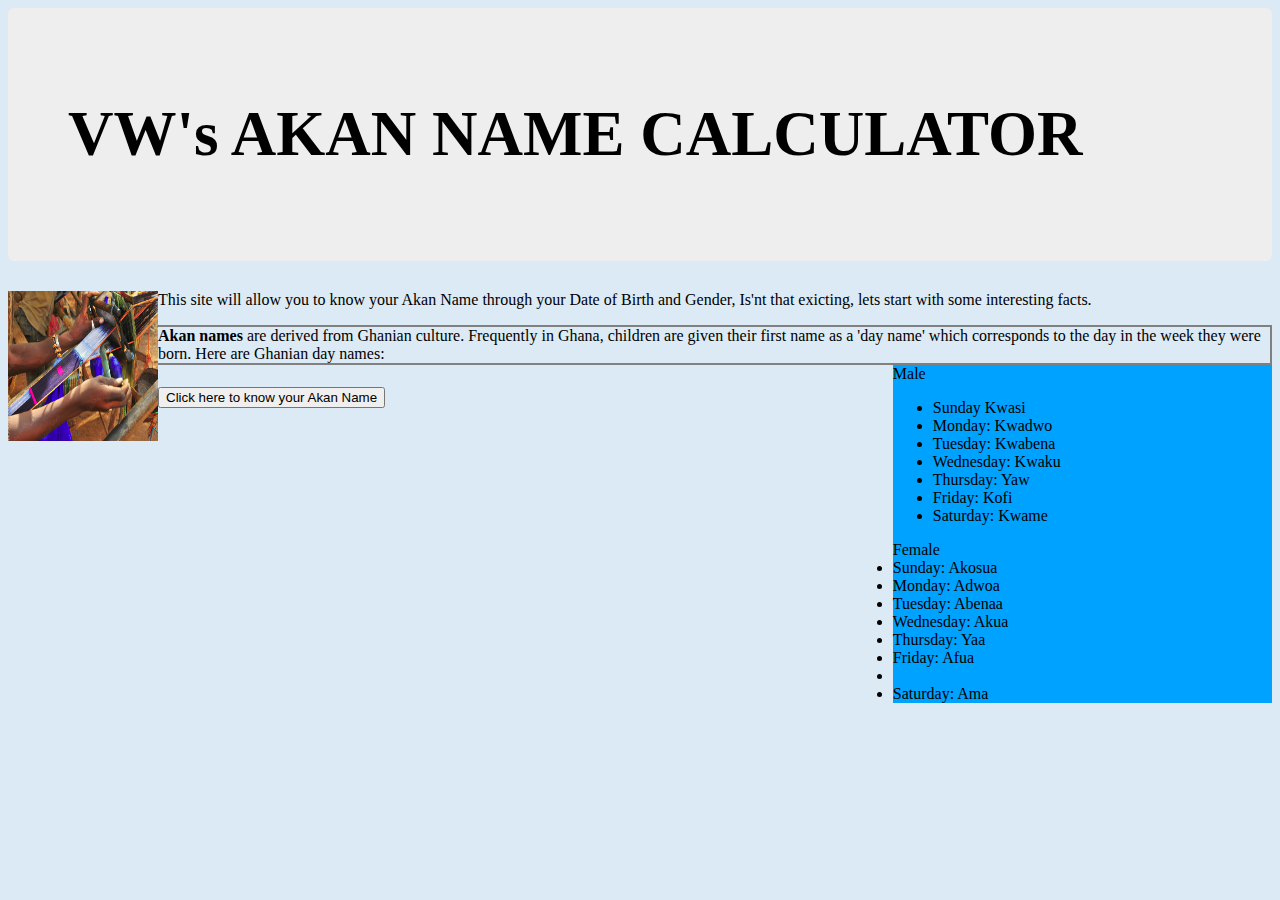
==== index.html @ c5373c85 "add the bootstrap local folder" ====
<!DOCTYPE html>
<html lang="en">
<head>
  <meta charset="UTF-8">
  <meta http-equiv="X-UA-Compatible" content="IE=edge">
  <meta name="viewport" content="width=device-width, initial-scale=1.0">
  <link rel="stylesheet" href="/bootstrap-5.2.2-dist/" type="text/css" media="all">
  <link rel="stylesheet" href="/css/styles.css">
  <title>Akan Name Calculator</title>
</head>
<body>
<div class="container">
<div class="jumbotron">
<h1>VW's AKAN NAME CALCULATOR</h1>
</div>
<img src="/images/Akan Other Image.PNG" alt="Akan Photo" width="150" height="150">
<p>This site will allow you to know your Akan Name through your Date of Birth and Gender, 
  Is'nt that exicting, lets start with some interesting facts.</p>
<div class="border-box"><b>Akan names</b> are derived from Ghanian culture. Frequently in Ghana, children are given their first name as a 'day name' which corresponds to the day in the week they were born. Here are Ghanian day names:
</div>
<div class="sidebar">
Male
<ul>
  <li>Sunday Kwasi</li>
  <li>Monday: Kwadwo</li>
  <li>Tuesday: Kwabena</li>
  <li>Wednesday: Kwaku</li>
  <li>Thursday:  Yaw</li>
  <li>Friday: Kofi</li>
  <li>Saturday: Kwame</li>
</ul>
Female
<li>Sunday: Akosua</li>
<li>Monday: Adwoa</li>
<li>Tuesday: Abenaa</li>
<li>Wednesday: Akua</li>
<li>Thursday:  Yaa</li>
<li>Friday: Afua<li>
<li>Saturday: Ama</li>
</div>
<h1 id = "myOutput" ></h1>
<button type="button" class="btn btn-secondary btn-lg" onclick="akanNames()"> Click here to know your Akan Name</button>
<script src="/js/main.js"></script>
</body>
</html>
---- css/styles.css ----
.jumbotron {
  padding-top: 30px;
  padding-bottom: 30px;
  margin-bottom: 30px;
  color: inherit;
  background-color: #eee;
}
.jumbotron h1,
.jumbotron .h1 {
  color: inherit;
}
.jumbotron p {
  margin-bottom: 15px;
  font-size: 21px;
  font-weight: 200;
}
.jumbotron > hr {
  border-top-color: #d5d5d5;
}
.container .jumbotron,
.container-fluid .jumbotron {
  padding-right: 15px;
  padding-left: 15px;
  border-radius: 6px;
}
.jumbotron .container {
  max-width: 100%;
}
@media screen and (min-width: 768px) {
  .jumbotron {
    padding-top: 48px;
    padding-bottom: 48px;
  }
  .container .jumbotron,
  .container-fluid .jumbotron {
    padding-right: 60px;
    padding-left: 60px;
  }
  .jumbotron h1,
  .jumbotron .h1 {
    font-size: 63px;
  }
}

body{
  
    background-color: rgb(220, 234, 245);
}

img
{
  float: left;
}
    .sidebar {
      width: 30%;
      float: right;
      background-color: rgb(0, 162, 255);
          
  
}

.border-box {
  border: 2px solid grey;
}
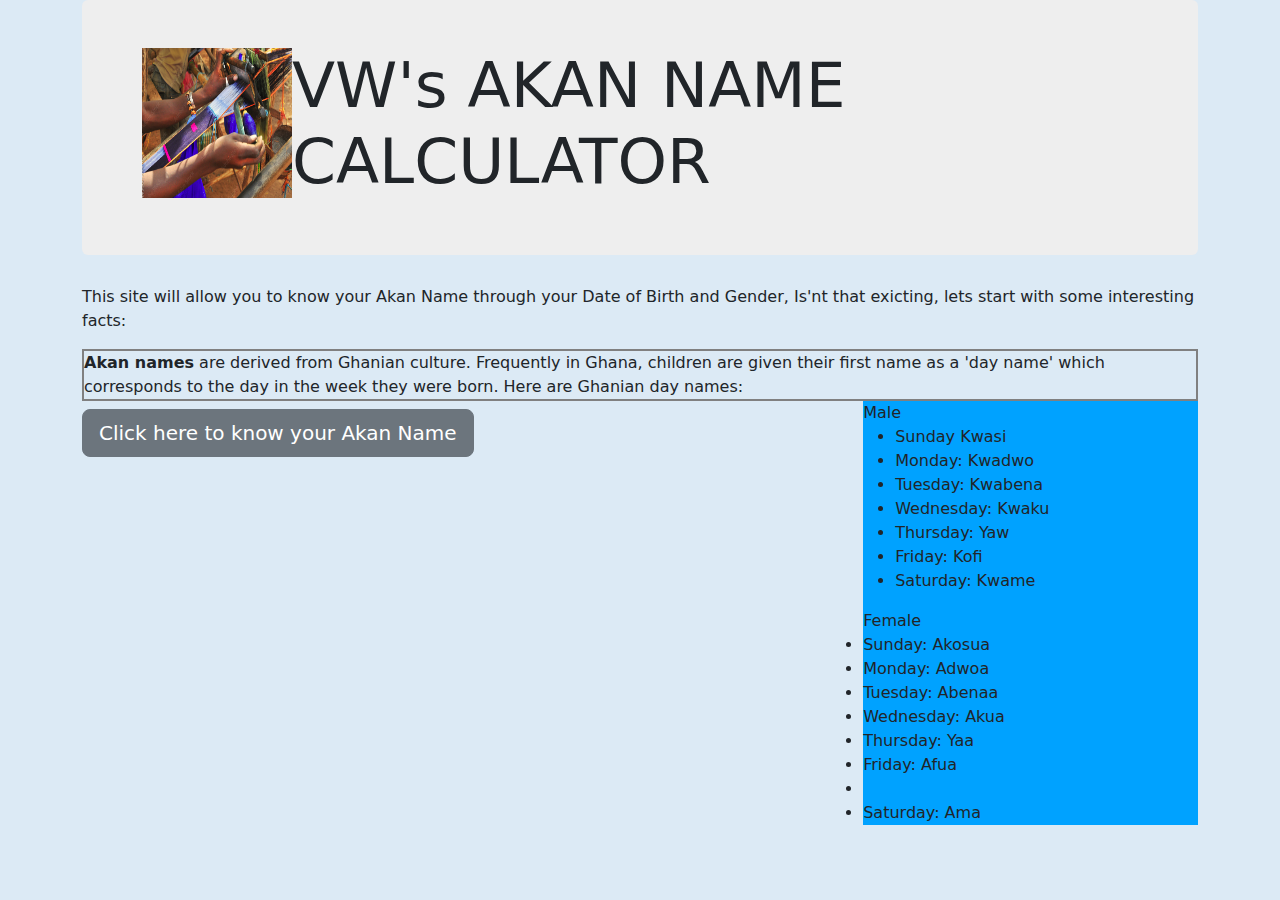
==== commit 60bbefe3: "change the position of the image to the header" ====
--- a/index.html
+++ b/index.html
@@ -4,18 +4,18 @@
   <meta charset="UTF-8">
   <meta http-equiv="X-UA-Compatible" content="IE=edge">
   <meta name="viewport" content="width=device-width, initial-scale=1.0">
-  <link rel="stylesheet" href="/bootstrap-5.2.2-dist/" type="text/css" media="all">
+  <link rel="stylesheet" href="https://cdn.jsdelivr.net/npm/bootstrap@5.2.2/dist/css/bootstrap.min.css" type="text/css" media="all">
   <link rel="stylesheet" href="/css/styles.css">
   <title>Akan Name Calculator</title>
 </head>
 <body>
 <div class="container">
 <div class="jumbotron">
+<img src="/images/Akan Other Image.PNG" alt="Akan Photo" width="150" height="150">
 <h1>VW's AKAN NAME CALCULATOR</h1>
 </div>
-<img src="/images/Akan Other Image.PNG" alt="Akan Photo" width="150" height="150">
 <p>This site will allow you to know your Akan Name through your Date of Birth and Gender, 
-  Is'nt that exicting, lets start with some interesting facts.</p>
+  Is'nt that exicting, lets start with some interesting facts:</p>
 <div class="border-box"><b>Akan names</b> are derived from Ghanian culture. Frequently in Ghana, children are given their first name as a 'day name' which corresponds to the day in the week they were born. Here are Ghanian day names:
 </div>
 <div class="sidebar">
--- a/css/styles.css
+++ b/css/styles.css
@@ -48,9 +48,9 @@
 }
 
 img
-{
-  float: left;
-}
+  {
+     float: left;
+  }
     .sidebar {
       width: 30%;
       float: right;
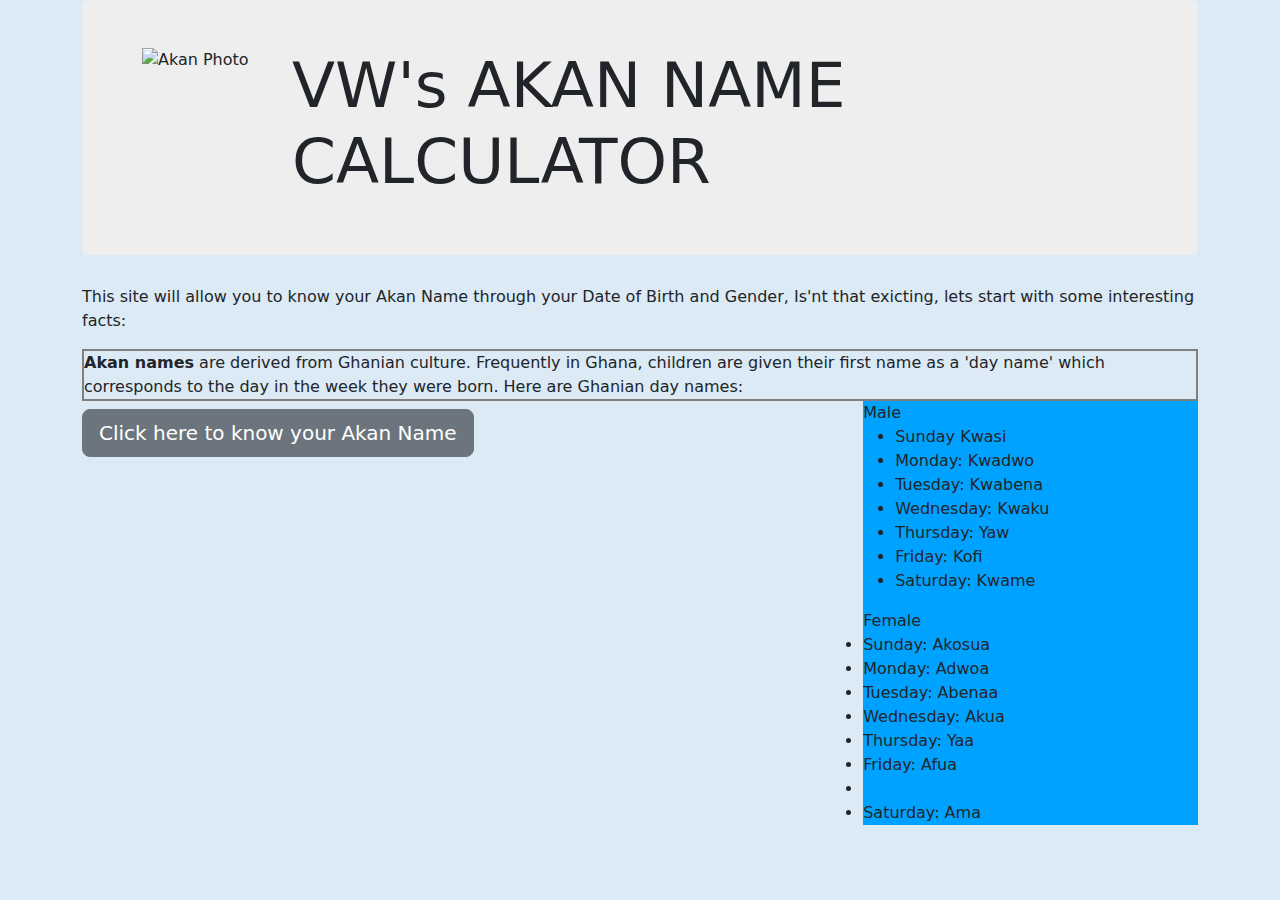
==== commit ba3fdf47: "rename the image files" ====
--- a/index.html
+++ b/index.html
@@ -11,7 +11,7 @@
 <body>
 <div class="container">
 <div class="jumbotron">
-<img src="/images/Akan Other Image.PNG" alt="Akan Photo" width="150" height="150">
+<img src="/images/Akan_Other_Image.PNGg" alt="Akan Photo" width="150" height="150">
 <h1>VW's AKAN NAME CALCULATOR</h1>
 </div>
 <p>This site will allow you to know your Akan Name through your Date of Birth and Gender, 
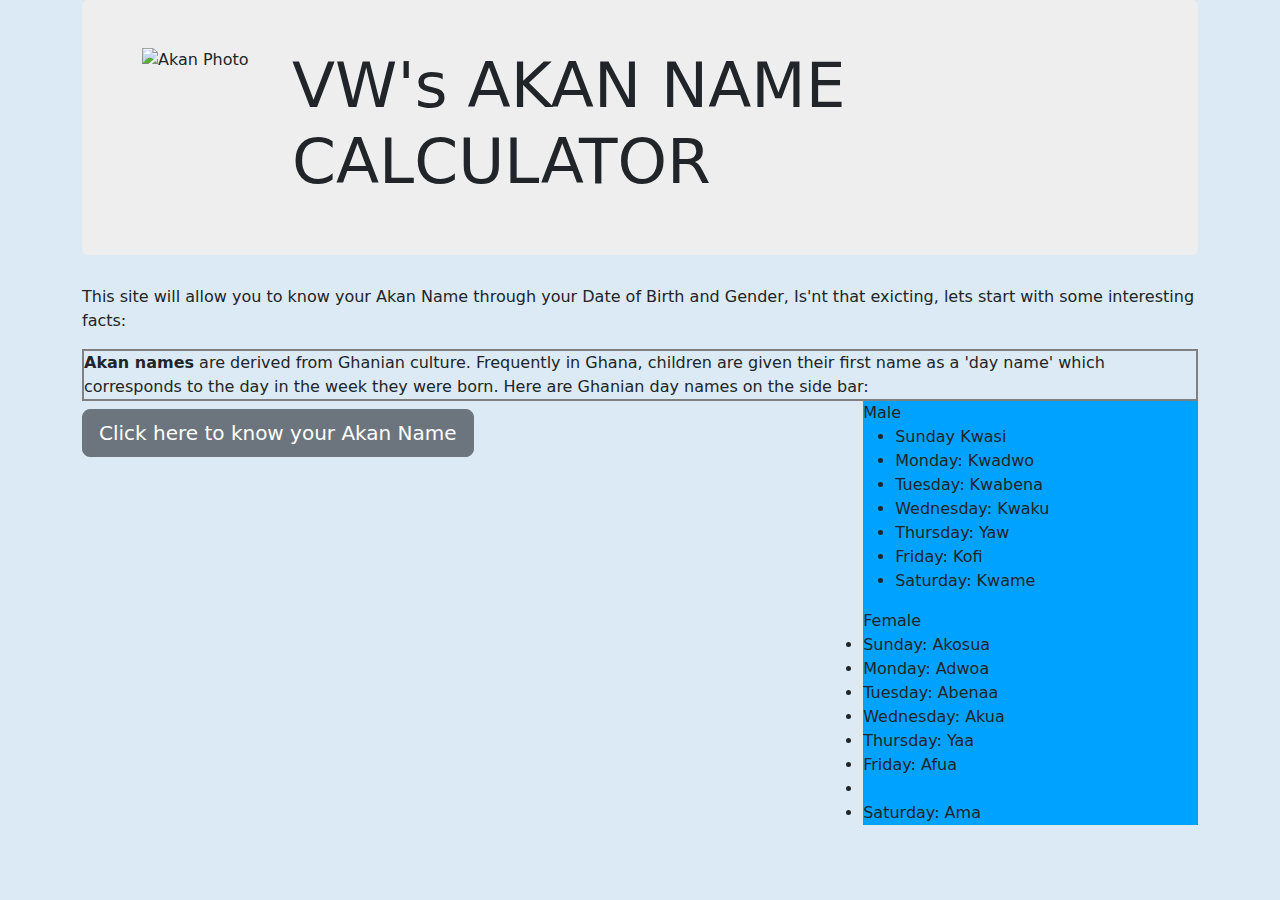
==== commit e85184ff: "edit the text" ====
--- a/index.html
+++ b/index.html
@@ -16,7 +16,7 @@
 </div>
 <p>This site will allow you to know your Akan Name through your Date of Birth and Gender, 
   Is'nt that exicting, lets start with some interesting facts:</p>
-<div class="border-box"><b>Akan names</b> are derived from Ghanian culture. Frequently in Ghana, children are given their first name as a 'day name' which corresponds to the day in the week they were born. Here are Ghanian day names:
+<div class="border-box"><b>Akan names</b> are derived from Ghanian culture. Frequently in Ghana, children are given their first name as a 'day name' which corresponds to the day in the week they were born. Here are Ghanian day names on the side bar:
 </div>
 <div class="sidebar">
 Male
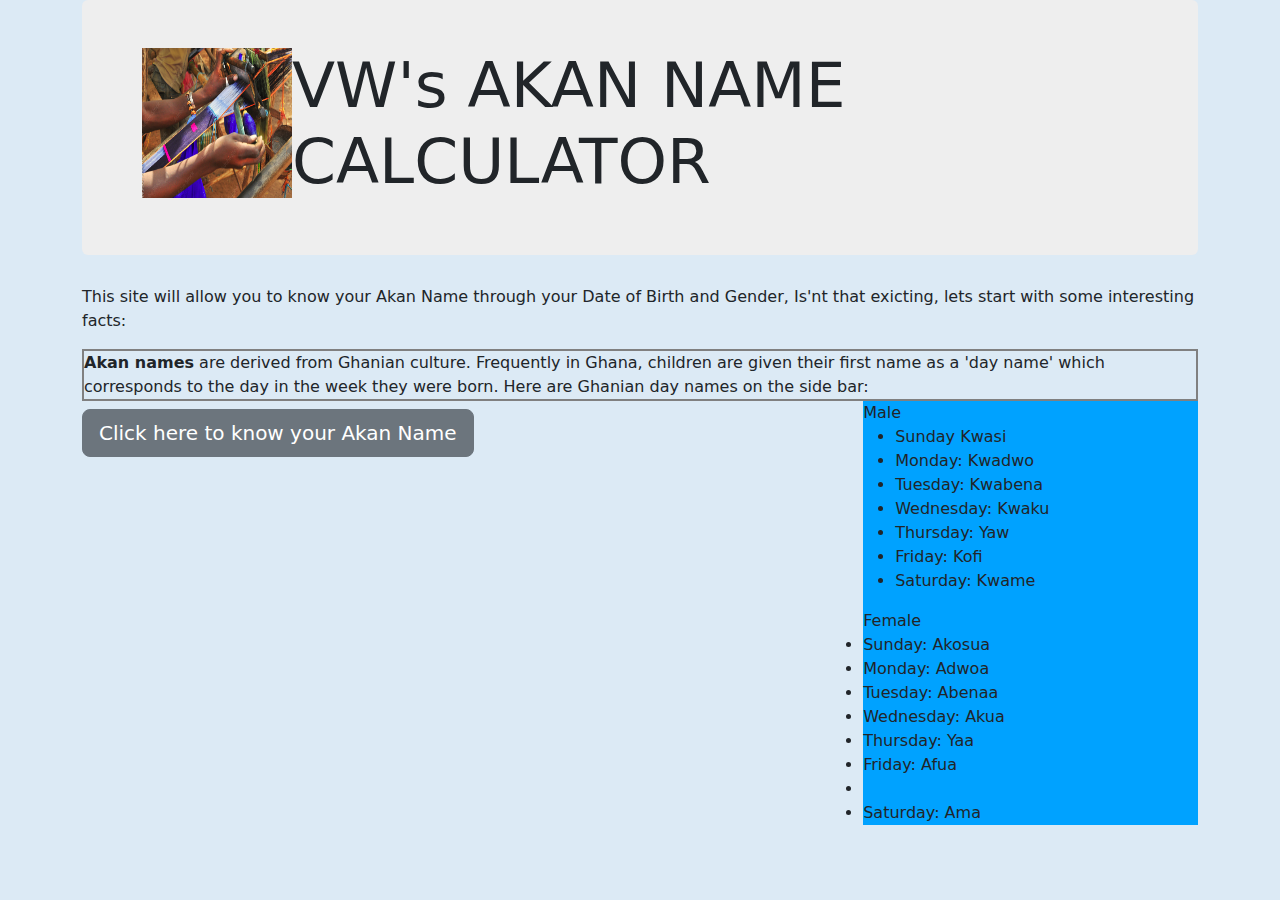
==== commit 6a0e403d: "corrected the typo on the image file extension" ====
--- a/index.html
+++ b/index.html
@@ -11,7 +11,7 @@
 <body>
 <div class="container">
 <div class="jumbotron">
-<img src="/images/Akan_Other_Image.PNGg" alt="Akan Photo" width="150" height="150">
+<img src="/images/Akan_Other_Image.PNG" alt="Akan Photo" width="150" height="150">
 <h1>VW's AKAN NAME CALCULATOR</h1>
 </div>
 <p>This site will allow you to know your Akan Name through your Date of Birth and Gender, 
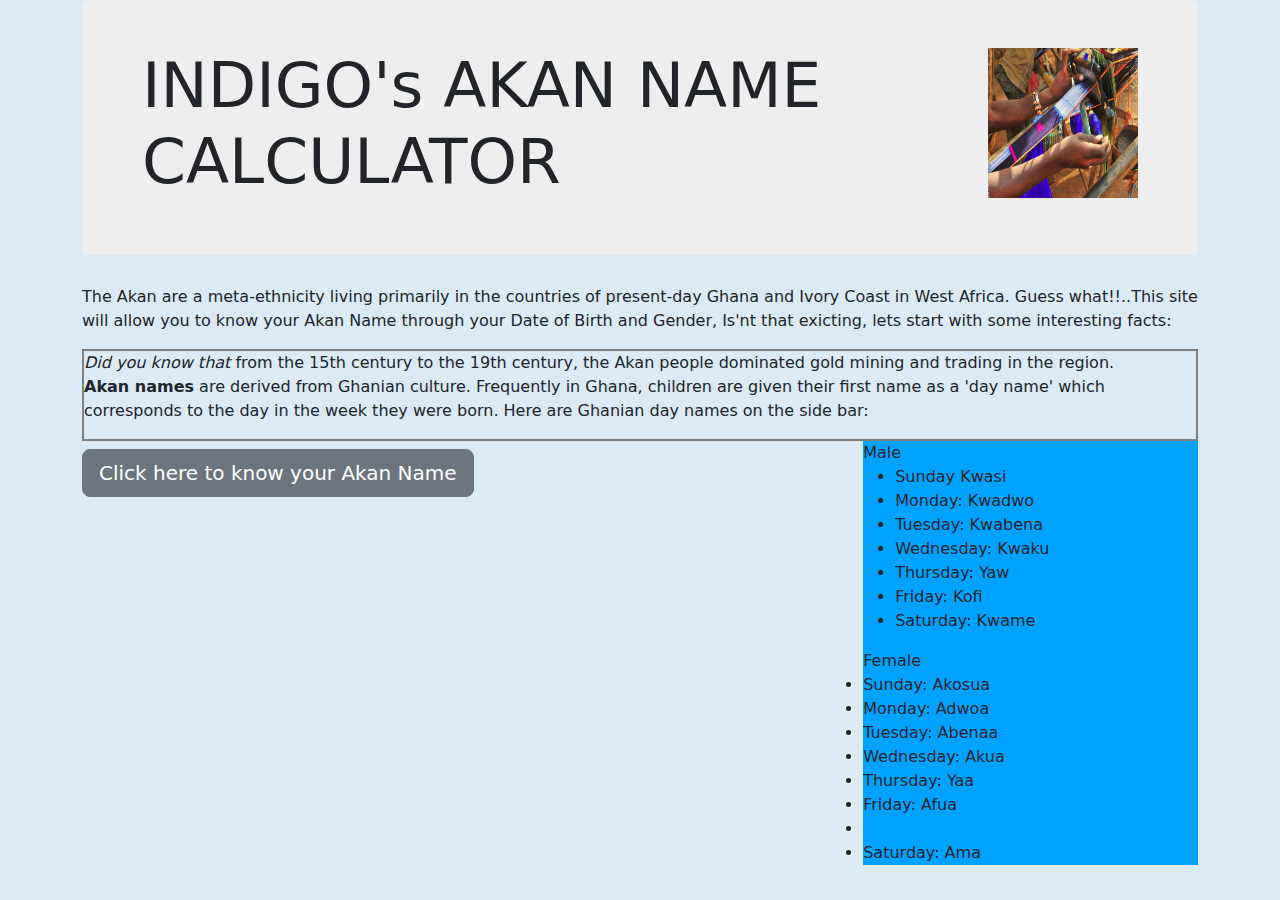
==== commit d9b76c8e: "edit the site" ====
--- a/index.html
+++ b/index.html
@@ -5,18 +5,19 @@
   <meta http-equiv="X-UA-Compatible" content="IE=edge">
   <meta name="viewport" content="width=device-width, initial-scale=1.0">
   <link rel="stylesheet" href="https://cdn.jsdelivr.net/npm/bootstrap@5.2.2/dist/css/bootstrap.min.css" type="text/css" media="all">
-  <link rel="stylesheet" href="/css/styles.css">
+  <link rel="stylesheet" href="css/styles.css">
   <title>Akan Name Calculator</title>
 </head>
 <body>
 <div class="container">
 <div class="jumbotron">
-<img src="/images/Akan_Other_Image.PNG" alt="Akan Photo" width="150" height="150">
-<h1>VW's AKAN NAME CALCULATOR</h1>
+<img src="images/Akan_Other_Image.PNG" alt="Akan Photo" width="150" height="150">
+<h1>INDIGO's AKAN NAME CALCULATOR</h1>
 </div>
-<p>This site will allow you to know your Akan Name through your Date of Birth and Gender, 
-  Is'nt that exicting, lets start with some interesting facts:</p>
-<div class="border-box"><b>Akan names</b> are derived from Ghanian culture. Frequently in Ghana, children are given their first name as a 'day name' which corresponds to the day in the week they were born. Here are Ghanian day names on the side bar:
+<p>The Akan are a meta-ethnicity living primarily in the countries of present-day Ghana and Ivory Coast in West Africa.
+Guess what!!..This site will allow you to know your Akan Name through your Date of Birth and Gender, Is'nt that exicting, lets start with some interesting facts:</p>
+<div class="border-box"> <em>Did you know that</em> from the 15th century to the 19th century, the Akan people dominated gold mining and trading in the region.
+<p><b>Akan names</b> are derived from Ghanian culture. Frequently in Ghana, children are given their first name as a 'day name' which corresponds to the day in the week they were born. Here are Ghanian day names on the side bar:</p>
 </div>
 <div class="sidebar">
 Male
@@ -40,6 +41,6 @@
 </div>
 <h1 id = "myOutput" ></h1>
 <button type="button" class="btn btn-secondary btn-lg" onclick="akanNames()"> Click here to know your Akan Name</button>
-<script src="/js/main.js"></script>
+<script src="js/main.js"></script>
 </body>
 </html>--- a/css/styles.css
+++ b/css/styles.css
@@ -49,7 +49,7 @@
 
 img
   {
-     float: left;
+     float: right;
   }
     .sidebar {
       width: 30%;
